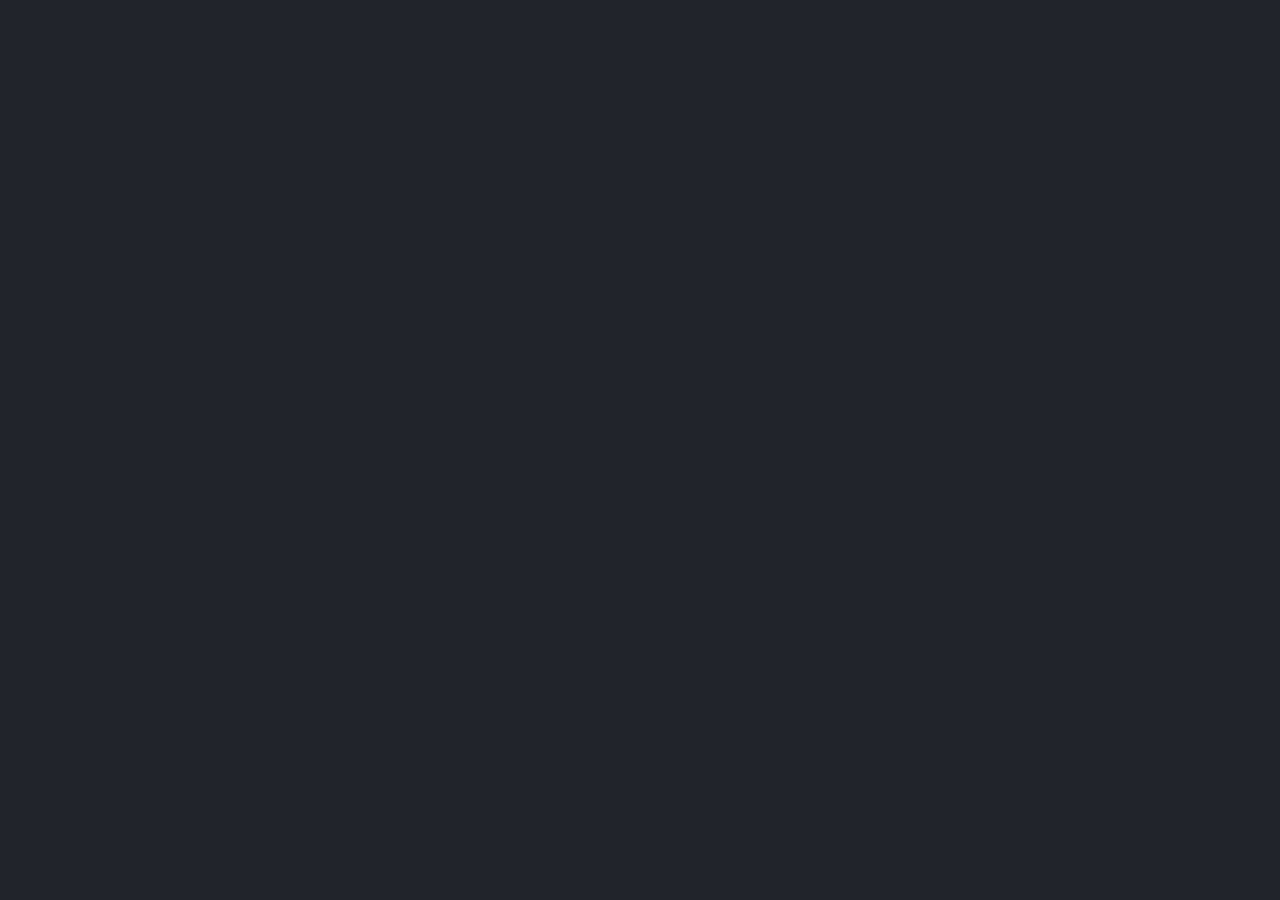
==== index.html @ bc6766df "tarea trabajada" ====
<!DOCTYPE html>
<html lang="en"  data-bs-theme="dark">
<head>
    <meta charset="UTF-8">
    <meta name="viewport" content="width=device-width, initial-scale=1.0">
    <title>GhostNet · Intelligence Terminal</title>
    <link rel="stylesheet" href="	https://cdn.jsdelivr.net/npm/bootstrap@5.3.8/dist/css/bootstrap.min.css">
</head>
<body>
    

    <link rel="stylesheet" href="js/script.js">
</body>
</html>
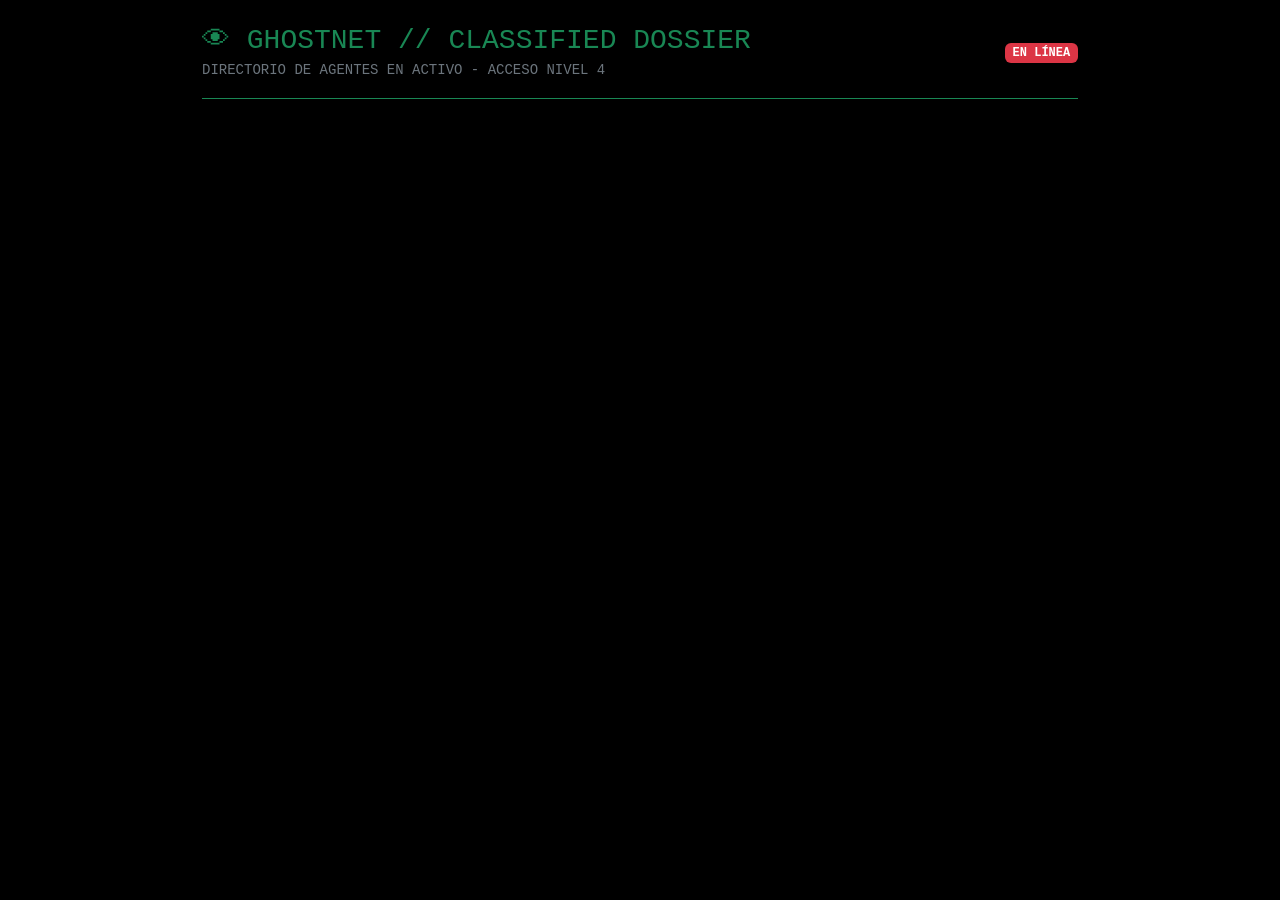
==== commit 91bb7905: "terminal fase 1" ====
--- a/index.html
+++ b/index.html
@@ -1,14 +1,30 @@
 <!DOCTYPE html>
-<html lang="en"  data-bs-theme="dark">
+<html lang="es" data-bs-theme="dark">
 <head>
-    <meta charset="UTF-8">
-    <meta name="viewport" content="width=device-width, initial-scale=1.0">
-    <title>GhostNet · Intelligence Terminal</title>
-    <link rel="stylesheet" href="	https://cdn.jsdelivr.net/npm/bootstrap@5.3.8/dist/css/bootstrap.min.css">
+<meta charset="UTF-8">
+<meta name="viewport" content="width=device-width, initial-scale=1.0">
+<title>GhostNet · Intelligence Terminal</title>
+<!-- Bootstrap 5.3 CDN -->
+<link rel="stylesheet"
+href="https://cdn.jsdelivr.net/npm/bootstrap@5.3.8/dist/css/bootstrap.min.css">
 </head>
-<body>
-    
-
-    <link rel="stylesheet" href="js/script.js">
+<body class="bg-black text-light font-monospace py-4">
+<div class="container" style="max-width: 900px;">
+<header class="border-bottom border-success pb-3 mb-4 d-flex
+justify-content-between align-items-center">
+<div>
+<h1 class="h3 text-success mb-0">👁
+ GHOSTNET // CLASSIFIED DOSSIER</h1>
+<small class="text-secondary">
+DIRECTORIO DE AGENTES EN ACTIVO - ACCESO NIVEL 4
+</small>
+</div>
+<span class="badge bg-danger">EN LÍNEA</span>
+</header>
+<main id="app-root">
+<!-- El contenido dinámico se inyectará aquí -->
+</main>
+</div>
+<script src="js/script.js"></script>
 </body>
 </html>
